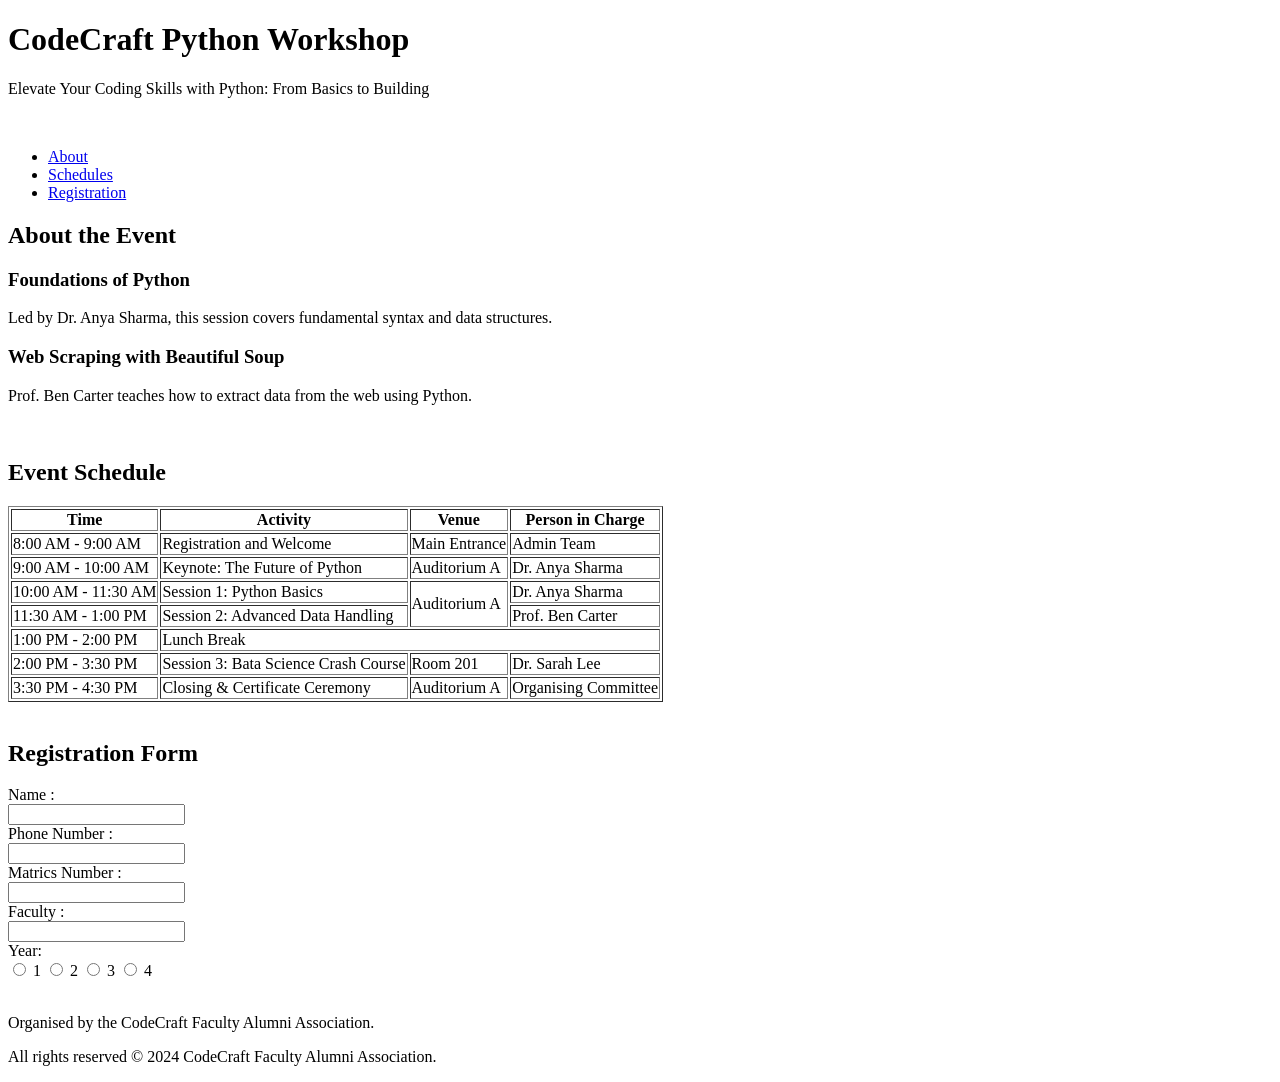
==== Lab2/lab2_ExerA.html @ 7a3c76ee "Add files via upload" ====
<!DOCTYPE html>
<html lang="en">
<body>
  <!-- Header Section -->
  <header>
    <h1>CodeCraft Python Workshop</h1>
    <p>Elevate Your Coding Skills with Python: From Basics to Building</p>
  </header>
  <br>

  <!-- Navigation -->
  <nav>
    <ul>
      <li><a href="#About">About</a></li>
      <li><a href="#Schedule">Schedules</a></li>
      <li><a href="#Registration">Registration</a></li>
    </ul>
  </nav>

  <!-- About Section -->
  <section id="About">
    <h2>About the Event</h2>
    <article>
      <h3>Foundations of Python</h3>
      <p>Led by Dr. Anya Sharma, this session covers fundamental syntax and data structures.</p>
    </article>
    <article>
      <h3>Web Scraping with Beautiful Soup</h3>
      <p>Prof. Ben Carter teaches how to extract data from the web using Python.</p>
    </article>
  </section>
  <!-- About Section End -->
  <br>

  <!-- Schedule Section -->
  <section id="Schedule">
    <h2>Event Schedule</h2>
    <table border="1">
      <thead>
        <tr><th>Time</th><th>Activity</th><th>Venue</th><th>Person in Charge</th></tr>
      </thead>
      <tbody>
        <tr><td>8:00 AM - 9:00 AM</td><td>Registration and Welcome</td><td>Main Entrance</td><td>Admin Team</td></tr>
        <tr><td>9:00 AM - 10:00 AM</td><td>Keynote: The Future of Python</td><td>Auditorium A</td><td>Dr. Anya Sharma</td></tr>
        <tr><td>10:00 AM - 11:30 AM</td><td>Session 1: Python Basics</td><td rowspan="2">Auditorium A</td><td>Dr. Anya Sharma</td></tr>
        <tr><td>11:30 AM - 1:00 PM</td><td>Session 2: Advanced Data Handling</td><td>Prof. Ben Carter</td></tr>
        <tr><td>1:00 PM - 2:00 PM</td><td colspan="3">Lunch Break</td></tr>
        <tr><td>2:00 PM - 3:30 PM</td><td>Session 3: Bata Science Crash Course</td><td>Room 201</td><td>Dr. Sarah Lee</td></tr>
        <tr><td>3:30 PM - 4:30 PM</td><td>Closing & Certificate Ceremony</td><td>Auditorium A</td><td>Organising Committee</td></tr>
      </tbody>
    </table>
  </section>
  <br>

  <!-- Registration Section -->
  <section id="Registration">
    <h2>Registration Form</h2>
    <!-- Borang pendaftaran boleh diletakkan di sini jika perlu -->
     <div>
                <label for="name">Name :</label><br>
                <input type="text" id="name" name="name" required>
            </div>

            <!-- Text Input: Phone Number -->
            <div>
                <label for="Phone number">Phone Number : </label><br>
                <input type="Phone number" id="Phone number" name="Phone number" required>
            </div>

            <!-- Text Input: Matrics Number -->
            <div>
                <label for="Matrics number">Matrics Number : </label><br>
                <input type="matrics number" id="matrics number" name="matrics number" required>
            </div>

            <!-- Text Input: Faculty -->
            <div>
                <label for="Faculty">Faculty : </label><br>
                <input type="Faculty" id="Faculty" name="Faculty" required>
            </div>

            <!-- Radio Buttons: Student's Year -->
            <div>
                <label>Year:</label><br>
                <input type="radio" id="1" name="1" value="1">
                <label for="Year">1</label>
                <input type="radio" id="2" name="2" value="2">
                <label for="2">2</label>
                <input type="radio" id="3" name="3" value="3">
                <label for="3">3</label>
                <input type="radio" id="4" name="4" value="4">
                <label for="4">4</label>
            </div>
  </section>
  <br>

  <!-- Footer -->
  <footer>
    <p>Organised by the CodeCraft Faculty Alumni Association.</p>
    <p>All rights reserved &copy; 2024 CodeCraft Faculty Alumni Association.</p>
  </footer>
</body>
</html>
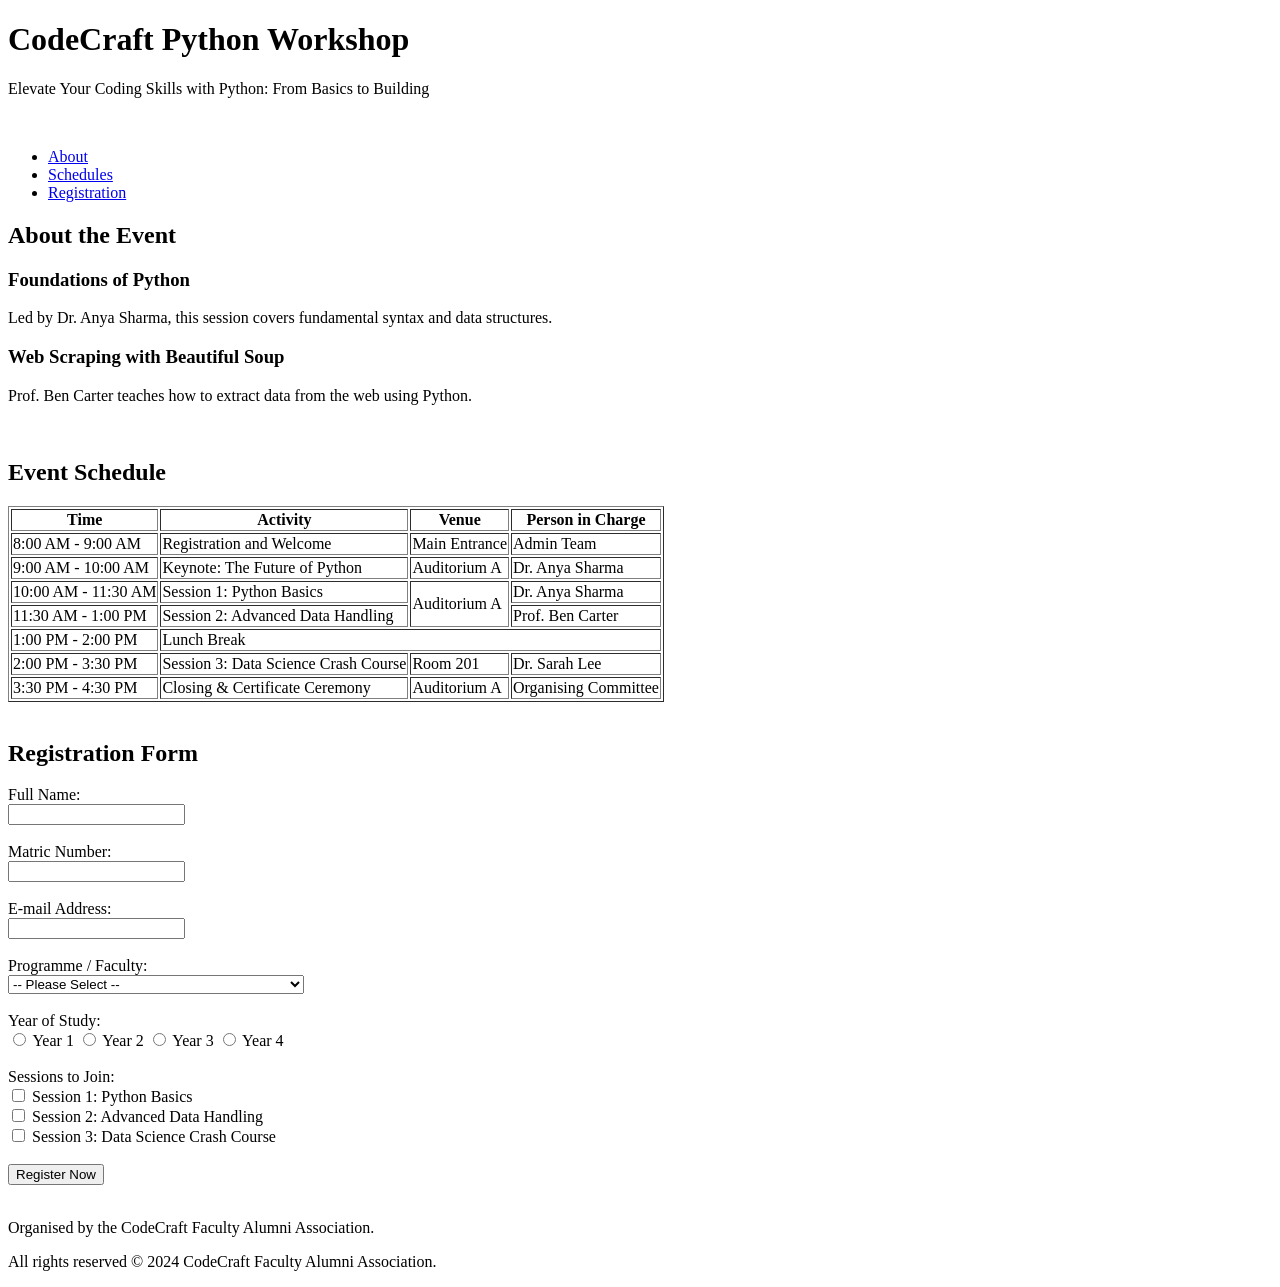
==== commit 8eef0dbb: "Add files via upload" ====
--- a/Lab2/lab2_ExerA.html
+++ b/Lab2/lab2_ExerA.html
@@ -1,6 +1,11 @@
 <!DOCTYPE html>
 <html lang="en">
+<head>
+  <meta charset="UTF-8">
+  <title>CodeCraft Python Workshop</title>
+</head>
 <body>
+
   <!-- Header Section -->
   <header>
     <h1>CodeCraft Python Workshop</h1>
@@ -11,14 +16,14 @@
   <!-- Navigation -->
   <nav>
     <ul>
-      <li><a href="#About">About</a></li>
-      <li><a href="#Schedule">Schedules</a></li>
-      <li><a href="#Registration">Registration</a></li>
+      <li><a href="#about">About</a></li>
+      <li><a href="#schedule">Schedules</a></li>
+      <li><a href="#register">Registration</a></li>
     </ul>
   </nav>
 
   <!-- About Section -->
-  <section id="About">
+  <section id="about">
     <h2>About the Event</h2>
     <article>
       <h3>Foundations of Python</h3>
@@ -33,64 +38,139 @@
   <br>
 
   <!-- Schedule Section -->
-  <section id="Schedule">
+  <section id="schedule">
     <h2>Event Schedule</h2>
     <table border="1">
       <thead>
-        <tr><th>Time</th><th>Activity</th><th>Venue</th><th>Person in Charge</th></tr>
+        <tr>
+          <th>Time</th>
+          <th>Activity</th>
+          <th>Venue</th>
+          <th>Person in Charge</th>
+        </tr>
       </thead>
       <tbody>
-        <tr><td>8:00 AM - 9:00 AM</td><td>Registration and Welcome</td><td>Main Entrance</td><td>Admin Team</td></tr>
-        <tr><td>9:00 AM - 10:00 AM</td><td>Keynote: The Future of Python</td><td>Auditorium A</td><td>Dr. Anya Sharma</td></tr>
-        <tr><td>10:00 AM - 11:30 AM</td><td>Session 1: Python Basics</td><td rowspan="2">Auditorium A</td><td>Dr. Anya Sharma</td></tr>
-        <tr><td>11:30 AM - 1:00 PM</td><td>Session 2: Advanced Data Handling</td><td>Prof. Ben Carter</td></tr>
-        <tr><td>1:00 PM - 2:00 PM</td><td colspan="3">Lunch Break</td></tr>
-        <tr><td>2:00 PM - 3:30 PM</td><td>Session 3: Bata Science Crash Course</td><td>Room 201</td><td>Dr. Sarah Lee</td></tr>
-        <tr><td>3:30 PM - 4:30 PM</td><td>Closing & Certificate Ceremony</td><td>Auditorium A</td><td>Organising Committee</td></tr>
+        <tr>
+          <td>8:00 AM - 9:00 AM</td>
+          <td>Registration and Welcome</td>
+          <td>Main Entrance</td>
+          <td>Admin Team</td>
+        </tr>
+        <tr>
+          <td>9:00 AM - 10:00 AM</td>
+          <td>Keynote: The Future of Python</td>
+          <td>Auditorium A</td>
+          <td>Dr. Anya Sharma</td>
+        </tr>
+        <tr>
+          <td>10:00 AM - 11:30 AM</td>
+          <td>Session 1: Python Basics</td>
+          <!-- Use of rowspan: Auditorium A spans 2 consecutive sessions -->
+          <td rowspan="2">Auditorium A</td>
+          <td>Dr. Anya Sharma</td>
+        </tr>
+        <tr>
+          <td>11:30 AM - 1:00 PM</td>
+          <td>Session 2: Advanced Data Handling</td>
+          <td>Prof. Ben Carter</td>
+        </tr>
+        <tr>
+          <td>1:00 PM - 2:00 PM</td>
+          <!-- Use of colspan: Lunch Break spans across Activity, Venue, and Person in Charge -->
+          <td colspan="3">Lunch Break</td>
+        </tr>
+        <tr>
+          <td>2:00 PM - 3:30 PM</td>
+          <td>Session 3: Data Science Crash Course</td>
+          <td>Room 201</td>
+          <td>Dr. Sarah Lee</td>
+        </tr>
+        <tr>
+          <td>3:30 PM - 4:30 PM</td>
+          <td>Closing & Certificate Ceremony</td>
+          <td>Auditorium A</td>
+          <td>Organising Committee</td>
+        </tr>
       </tbody>
     </table>
   </section>
   <br>
 
   <!-- Registration Section -->
-  <section id="Registration">
+  <section id="register">
     <h2>Registration Form</h2>
-    <!-- Borang pendaftaran boleh diletakkan di sini jika perlu -->
-     <div>
-                <label for="name">Name :</label><br>
-                <input type="text" id="name" name="name" required>
-            </div>
+    
+    <form action="register.html" method="post">
+      <!-- Text Input: Full Name -->
+      <div>
+        <label for="fullname">Full Name:</label><br>
+        <input type="text" id="fullname" name="fullname" required>
+      </div>
+      <br>
 
-            <!-- Text Input: Phone Number -->
-            <div>
-                <label for="Phone number">Phone Number : </label><br>
-                <input type="Phone number" id="Phone number" name="Phone number" required>
-            </div>
+      <!-- Text Input: Matric Number -->
+      <div>
+        <label for="matric">Matric Number:</label><br>
+        <input type="text" id="matric" name="matric" required>
+      </div>
+      <br>
 
-            <!-- Text Input: Matrics Number -->
-            <div>
-                <label for="Matrics number">Matrics Number : </label><br>
-                <input type="matrics number" id="matrics number" name="matrics number" required>
-            </div>
+      <!-- Text Input: E-mail -->
+      <div>
+        <label for="email">E-mail Address:</label><br>
+        <input type="email" id="email" name="email" required>
+      </div>
+      <br>
 
-            <!-- Text Input: Faculty -->
-            <div>
-                <label for="Faculty">Faculty : </label><br>
-                <input type="Faculty" id="Faculty" name="Faculty" required>
-            </div>
+      <!-- Drop-down list: Programme or Faculty -->
+      <div>
+        <label for="faculty">Programme / Faculty:</label><br>
+        <select id="faculty" name="faculty" required>
+          <option value="">-- Please Select --</option>
+          <option value="fskm">Faculty of Computer & Mathematical Sciences</option>
+          <option value="fke">Faculty of Electrical Engineering</option>
+          <option value="fkm">Faculty of Mechanical Engineering</option>
+          <option value="fpb">Faculty of Business & Management</option>
+        </select>
+      </div>
+      <br>
 
-            <!-- Radio Buttons: Student's Year -->
-            <div>
-                <label>Year:</label><br>
-                <input type="radio" id="1" name="1" value="1">
-                <label for="Year">1</label>
-                <input type="radio" id="2" name="2" value="2">
-                <label for="2">2</label>
-                <input type="radio" id="3" name="3" value="3">
-                <label for="3">3</label>
-                <input type="radio" id="4" name="4" value="4">
-                <label for="4">4</label>
-            </div>
+      <!-- Radio Buttons: Year of Study (Sharing the same name "year") -->
+      <div>
+        <label>Year of Study:</label><br>
+        <input type="radio" id="year1" name="year" value="1" required>
+        <label for="year1">Year 1</label>
+
+        <input type="radio" id="year2" name="year" value="2">
+        <label for="year2">Year 2</label>
+
+        <input type="radio" id="year3" name="year" value="3">
+        <label for="year3">Year 3</label>
+
+        <input type="radio" id="year4" name="year" value="4">
+        <label for="year4">Year 4</label>
+      </div>
+      <br>
+
+      <!-- Checkboxes: Sessions to Join -->
+      <div>
+        <label>Sessions to Join:</label><br>
+        <input type="checkbox" id="session1" name="sessions" value="Session 1">
+        <label for="session1">Session 1: Python Basics</label><br>
+
+        <input type="checkbox" id="session2" name="sessions" value="Session 2">
+        <label for="session2">Session 2: Advanced Data Handling</label><br>
+
+        <input type="checkbox" id="session3" name="sessions" value="Session 3">
+        <label for="session3">Session 3: Data Science Crash Course</label>
+      </div>
+      <br>
+
+      <!-- Submit Button -->
+      <div>
+        <input type="submit" value="Register Now">
+      </div>
+    </form>
   </section>
   <br>
 
@@ -99,5 +179,6 @@
     <p>Organised by the CodeCraft Faculty Alumni Association.</p>
     <p>All rights reserved &copy; 2024 CodeCraft Faculty Alumni Association.</p>
   </footer>
+
 </body>
 </html>
